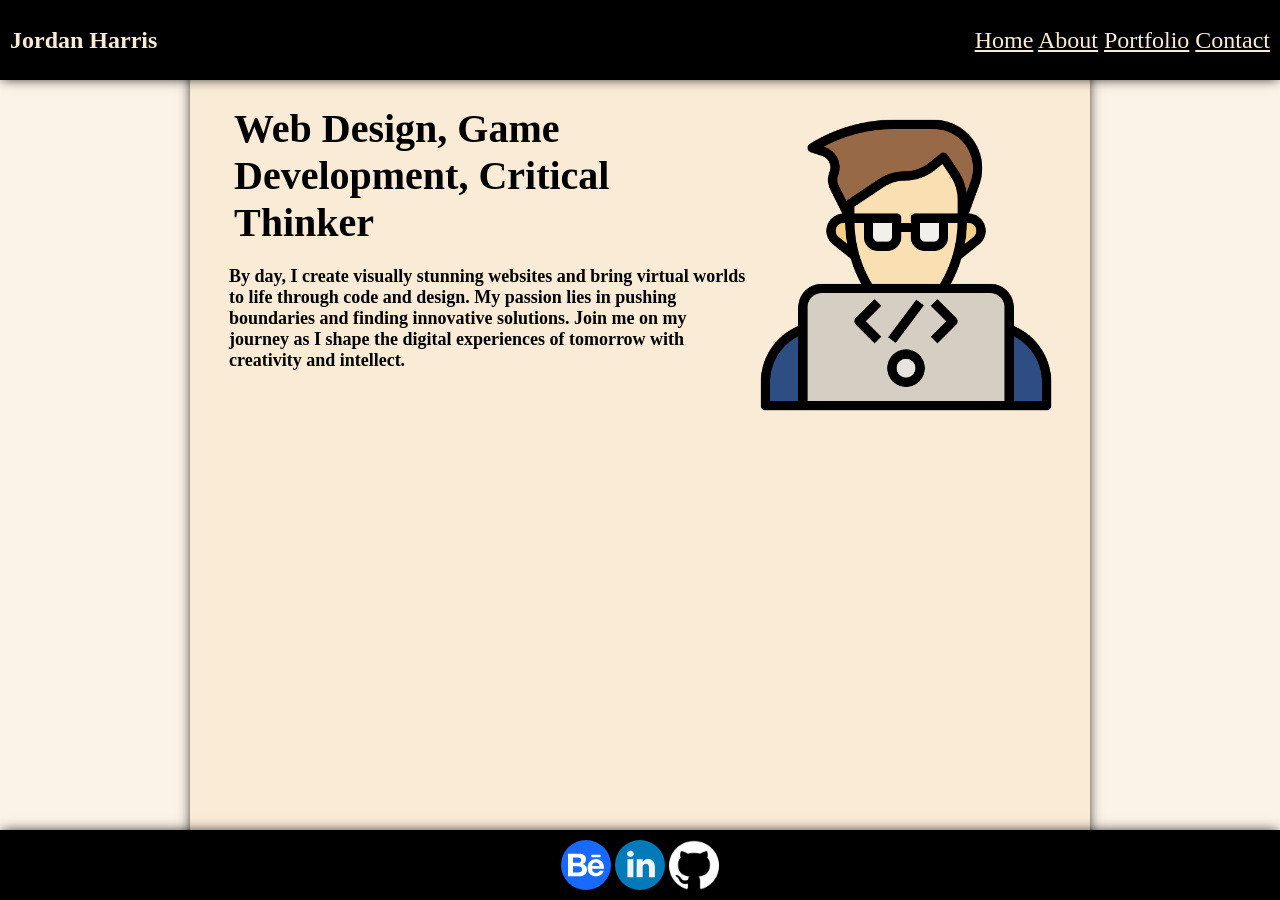
==== index.html @ 5cbb5d94 "created home page and styled" ====
<!DOCTYPE html>
<html lang="en">
  <head>
    <meta charset="UTF-8" />
    <meta name="viewport" content="width=device-width, initial-scale=1.0" />
    <title>Portfolio</title>

    <!-- Style/Script Links -->
    <link rel="stylesheet" href="style.css" />
    <script src="code.js" defer></script>
  </head>
  <body>
    <!-- Header -->
    <nav>
      <div id="logo">
        <h1>Jordan Harris</h1>
      </div>
      <div id="links">
        <a href="index.html">Home</a>
        <a href="about.html">About</a>
        <a href="portfolio.html">Portfolio</a>
        <a href="contact.html">Contact</a>
      </div>
    </nav>

    <main>
      <section id="home">
        <img id="self" src="images/person.png" alt="headshot" />
        <h2>Web Design, Game Development, Critical Thinker</h2>
        <p>
          By day, I create visually stunning websites and bring virtual worlds
          to life through code and design. My passion lies in pushing boundaries
          and finding innovative solutions. Join me on my journey as I shape the
          digital experiences of tomorrow with creativity and intellect.
        </p>
      </section>
    </main>
    <footer>
      <a href="https://www.behance.net/jordanharris15" target="_blank"
        ><img class="img" src="images/behance.svg" alt="behance"
      /></a>
      <a
        href="https://www.linkedin.com/in/jordanharrisfullstack/"
        target="_blank"
        ><img class="img" src="images/linkedin.svg" alt="linkedin"
      /></a>
      <a href="https://www.github.com/jordanharris0" target="_blank"
        ><img class="img" src="images/github.png" alt="github"
      /></a>
    </footer>
  </body>
</html>
---- style.css ----
/* -------------- All Styling -------------- */
* {
  box-sizing: border-box;
  margin: 0;
}
html {
  background-color: rgba(250, 235, 215, 0.562);
}

/* -------------- font styling -------------- */
h2 {
  display: block;
  font-size: 40px;
  margin: 20px;
  width: 450px;
}
h3 {
  font-size: 25px;
  margin: 20px;
}
h4 {
  font-weight: bold;
  font-size: 50px;
  text-align: center;
  margin: 10px;
  border-bottom: 2px solid black;
}
p {
  font-size: 18px;
  margin: 15px;
}
#about-header {
  font-weight: bold;
  font-size: 40px;
  margin: 10px;
}

/* -------------- header style -------------- */
nav {
  box-shadow: 0 0 12px -2px black;
  position: fixed;
  left: 0;
  right: 0;
  align-items: center;
  background-color: black;
  color: antiquewhite;
  display: flex;
  height: 80px;
  padding: 10px;
  justify-content: space-between;
}
div {
  display: block;
  unicode-bidi: isolate;
}
#links {
  font-size: x-large;
}
a {
  color: antiquewhite;
}
a:hover {
  color: white;
  margin: 5px;
}

/* -------------- header style -------------- */
nav {
  box-shadow: 0 0 12px -2px black;
  position: fixed;
  left: 0;
  right: 0;
  align-items: center;
  background-color: black;
  color: antiquewhite;
  display: flex;
  height: 80px;
  padding: 10px;
  justify-content: space-between;
}
div {
  display: block;
  unicode-bidi: isolate;
}
#links {
  font-size: x-large;
}
a {
  color: antiquewhite;
}
a:hover {
  color: white;
  margin: 5px;
}

/* -------------- main style -------------- */
main {
  background-color: antiquewhite;
  padding: 85px 24px 96px;
  box-shadow: 0 0 12px -2px black;
  min-height: 100vh;
  max-width: 900px;
  margin: 0 auto;
}

/* -------------- img style -------------- */
#self {
  height: 300px;
  float: right;
  margin: 10px;
}
.container {
  display: flex;
  flex-direction: column;
  margin: 0 auto;
  width: 100%;
}

/* -------------- home style -------------- */
#home {
  font-weight: 600;
}

/* -------------- footer style -------------- */
footer {
  background-color: black;
  height: 70px;
  padding: 10px;
  position: fixed;
  left: 0;
  right: 0;
  bottom: 0;
  width: 100%;
  text-align: center;
  box-shadow: 0 0 12px -2px black;
}
.img {
  width: 50px;
}
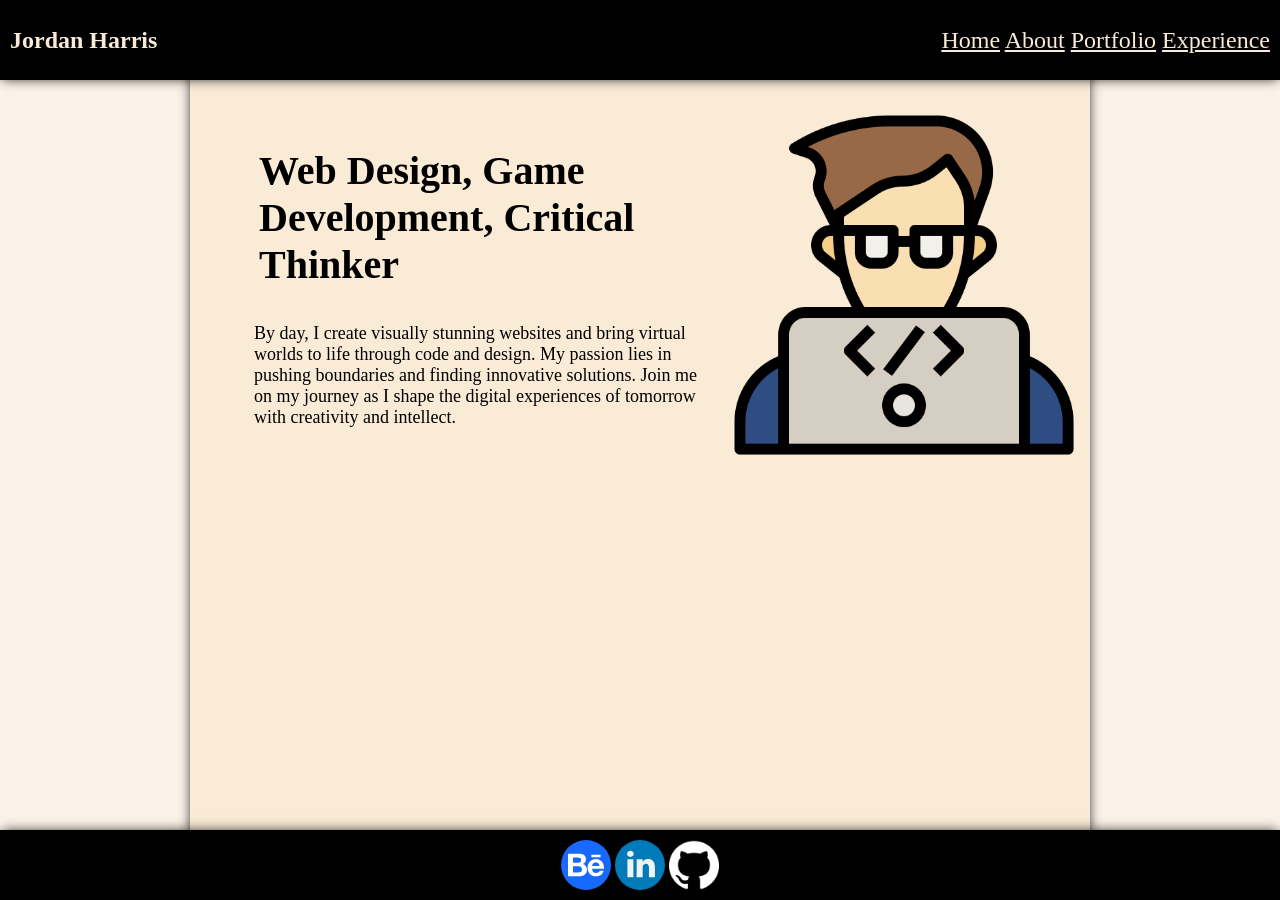
==== commit 526c4876: "completed pages" ====
--- a/index.html
+++ b/index.html
@@ -5,9 +5,8 @@
     <meta name="viewport" content="width=device-width, initial-scale=1.0" />
     <title>Portfolio</title>
 
-    <!-- Style/Script Links -->
+    <!-- Style Links -->
     <link rel="stylesheet" href="style.css" />
-    <script src="code.js" defer></script>
   </head>
   <body>
     <!-- Header -->
@@ -19,22 +18,25 @@
         <a href="index.html">Home</a>
         <a href="about.html">About</a>
         <a href="portfolio.html">Portfolio</a>
-        <a href="contact.html">Contact</a>
+        <a href="experience.html">Experience</a>
       </div>
     </nav>
 
     <main>
       <section id="home">
+        <div class="text-container">
+          <h2>Web Design, Game Development, Critical Thinker</h2>
+          <p>
+            By day, I create visually stunning websites and bring virtual worlds
+            to life through code and design. My passion lies in pushing boundaries
+            and finding innovative solutions. Join me on my journey as I shape the
+            digital experiences of tomorrow with creativity and intellect.
+          </p>
+        </div>
+    
         <img id="self" src="images/person.png" alt="headshot" />
-        <h2>Web Design, Game Development, Critical Thinker</h2>
-        <p>
-          By day, I create visually stunning websites and bring virtual worlds
-          to life through code and design. My passion lies in pushing boundaries
-          and finding innovative solutions. Join me on my journey as I shape the
-          digital experiences of tomorrow with creativity and intellect.
-        </p>
-      </section>
     </main>
+
     <footer>
       <a href="https://www.behance.net/jordanharris15" target="_blank"
         ><img class="img" src="images/behance.svg" alt="behance"
--- a/style.css
+++ b/style.css
@@ -59,36 +59,7 @@
 a {
   color: antiquewhite;
 }
-a:hover {
-  color: white;
-  margin: 5px;
-}
-
-/* -------------- header style -------------- */
-nav {
-  box-shadow: 0 0 12px -2px black;
-  position: fixed;
-  left: 0;
-  right: 0;
-  align-items: center;
-  background-color: black;
-  color: antiquewhite;
-  display: flex;
-  height: 80px;
-  padding: 10px;
-  justify-content: space-between;
-}
-div {
-  display: block;
-  unicode-bidi: isolate;
-}
-#links {
-  font-size: x-large;
-}
-a {
-  color: antiquewhite;
-}
-a:hover {
+#links a:hover {
   color: white;
   margin: 5px;
 }
@@ -105,10 +76,9 @@
 
 /* -------------- img style -------------- */
 #self {
-  height: 300px;
-  float: right;
-  margin: 10px;
+  height: 350px;
 }
+
 .container {
   display: flex;
   flex-direction: column;
@@ -116,9 +86,51 @@
   width: 100%;
 }
 
+.imgLink {
+  display: flex;
+  flex-direction: column;
+  margin: 0 auto;
+  width: 100%;
+}
+
+a:hover {
+  margin-left: 5px;
+  margin-right: 5px;
+}
+
 /* -------------- home style -------------- */
 #home {
-  font-weight: 600;
+  display: flex;
+  justify-content: space-between;
+  align-items: center;
+  padding: 25px;
+}
+
+.text-container {
+  flex: 1;
+  display: flex;
+  flex-direction: column;
+  justify-content: center;
+}
+
+/* -------------- Section Styling -------------- */
+.hobbies {
+  border-top: 2px solid black;
+  font-size: 16px;
+}
+
+/* -------------- about img styling -------------- */
+.hobbies:nth-of-type(2n + 1) > img {
+  float: right;
+  margin: 0 24px 24px 24px;
+}
+.hobbies:nth-of-type(2n) img {
+  float: left;
+  margin: 0 24px 24px 0;
+}
+.hobbies:nth-of-type(2n + 1) > img {
+  float: right;
+  margin: 0 24px 24px 24px;
 }
 
 /* -------------- footer style -------------- */
